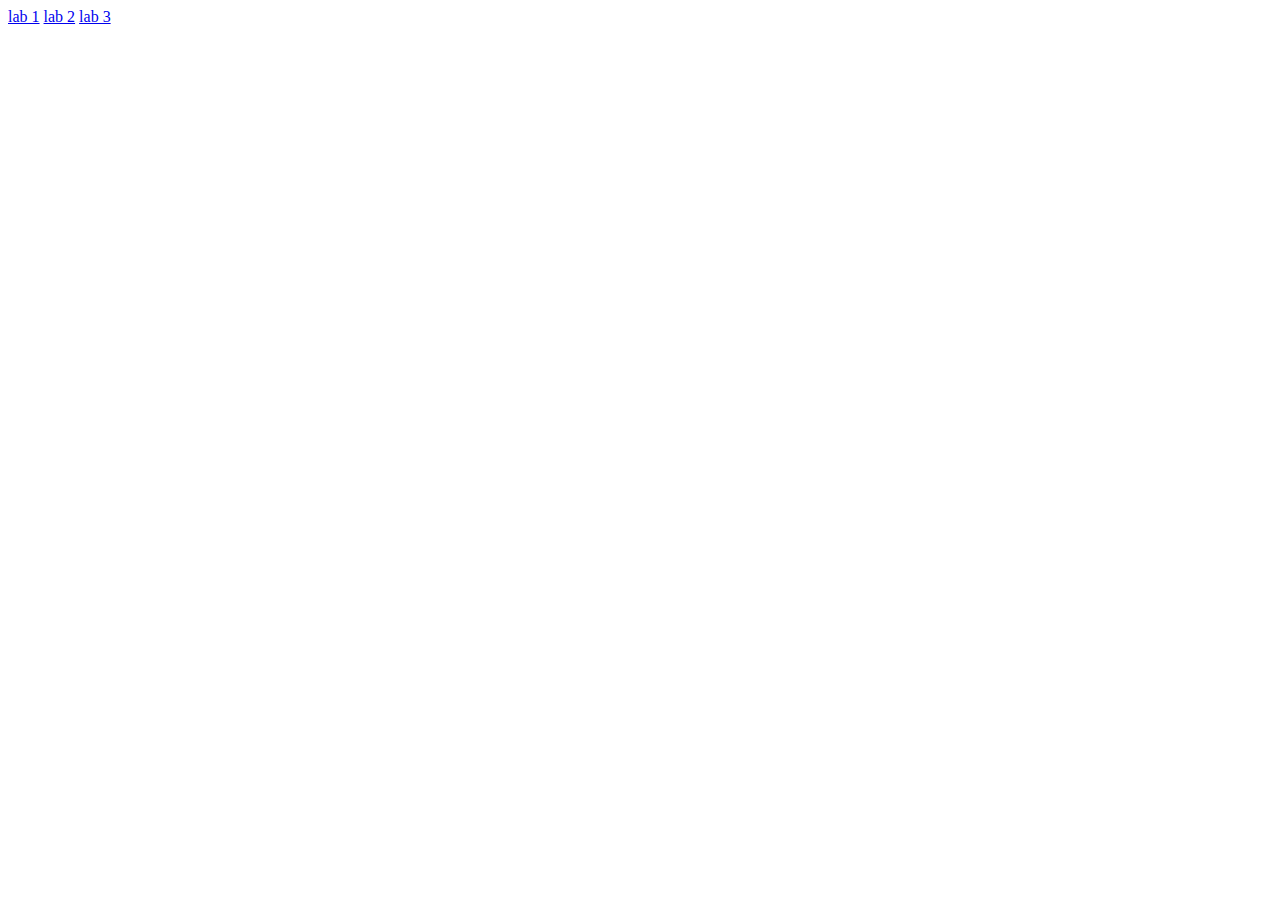
==== index.html @ 555a76c8 "Third task complete" ====
<!DOCTYPE HTML>
<html lang="ru">
<head>
    <title>Web</title>
    <meta charset="utf-8">
</head>
<body>
    <a href="lab1/lab1.html">lab 1</a>
    <a href="lab2/lab2.html">lab 2</a>
    <a href="lab3/lab3.html">lab 3</a>

</body>
</html>
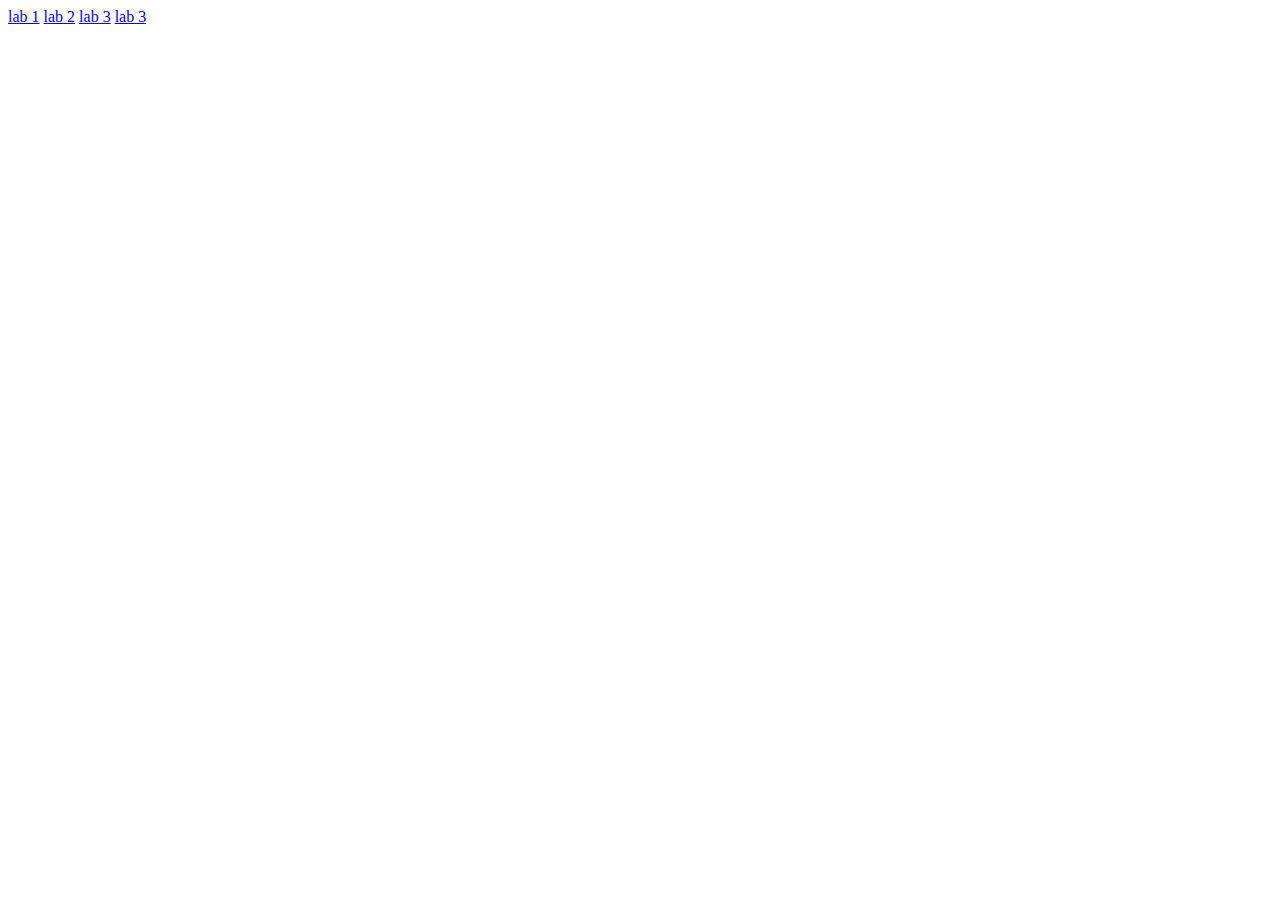
==== commit 2ad0778c: "Forth task complete" ====
--- a/index.html
+++ b/index.html
@@ -8,6 +8,6 @@
     <a href="lab1/lab1.html">lab 1</a>
     <a href="lab2/lab2.html">lab 2</a>
     <a href="lab3/lab3.html">lab 3</a>
-
+    <a href="lab4/lab4.html">lab 3</a>
 </body>
 </html>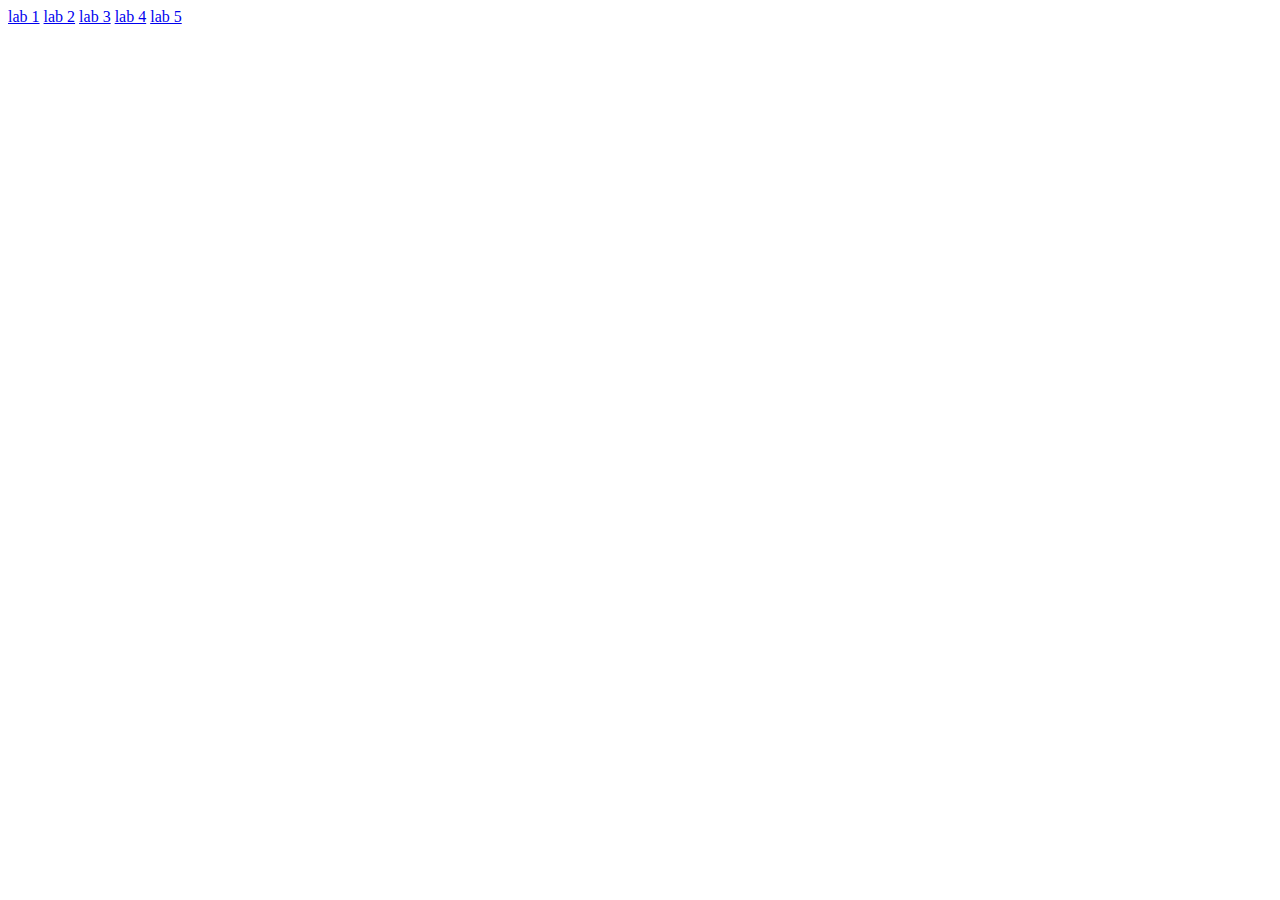
==== commit 9ae09706: "index update" ====
--- a/index.html
+++ b/index.html
@@ -8,6 +8,7 @@
     <a href="lab1/lab1.html">lab 1</a>
     <a href="lab2/lab2.html">lab 2</a>
     <a href="lab3/lab3.html">lab 3</a>
-    <a href="lab4/lab4.html">lab 3</a>
+    <a href="lab4/lab4.html">lab 4</a>
+    <a href="lab5/lab5.html">lab 5</a>
 </body>
 </html>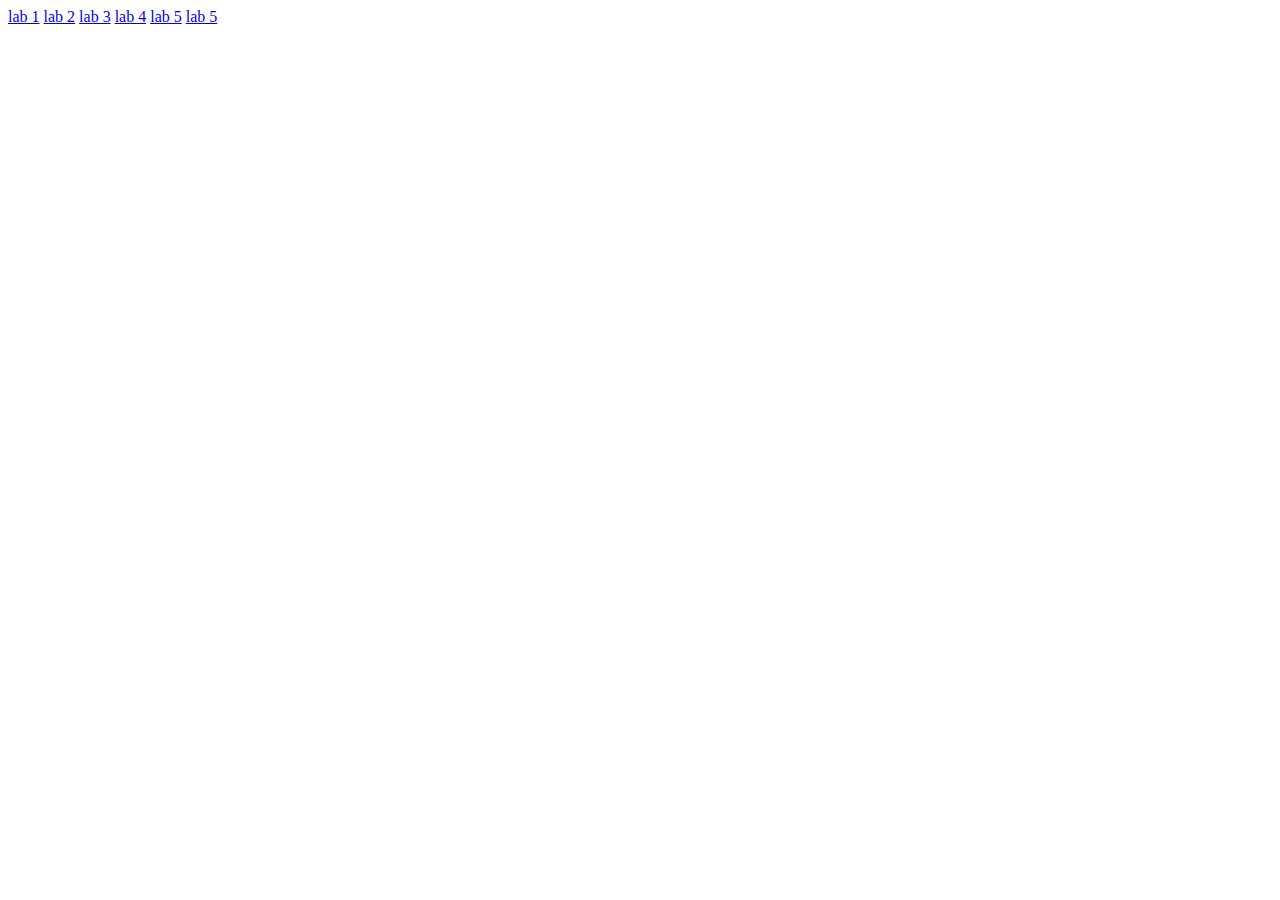
==== commit b8bba515: "index fix" ====
--- a/index.html
+++ b/index.html
@@ -10,5 +10,7 @@
     <a href="lab3/lab3.html">lab 3</a>
     <a href="lab4/lab4.html">lab 4</a>
     <a href="lab5/lab5.html">lab 5</a>
+    <a href="lab6/lab6.html">lab 5</a>
+
 </body>
 </html>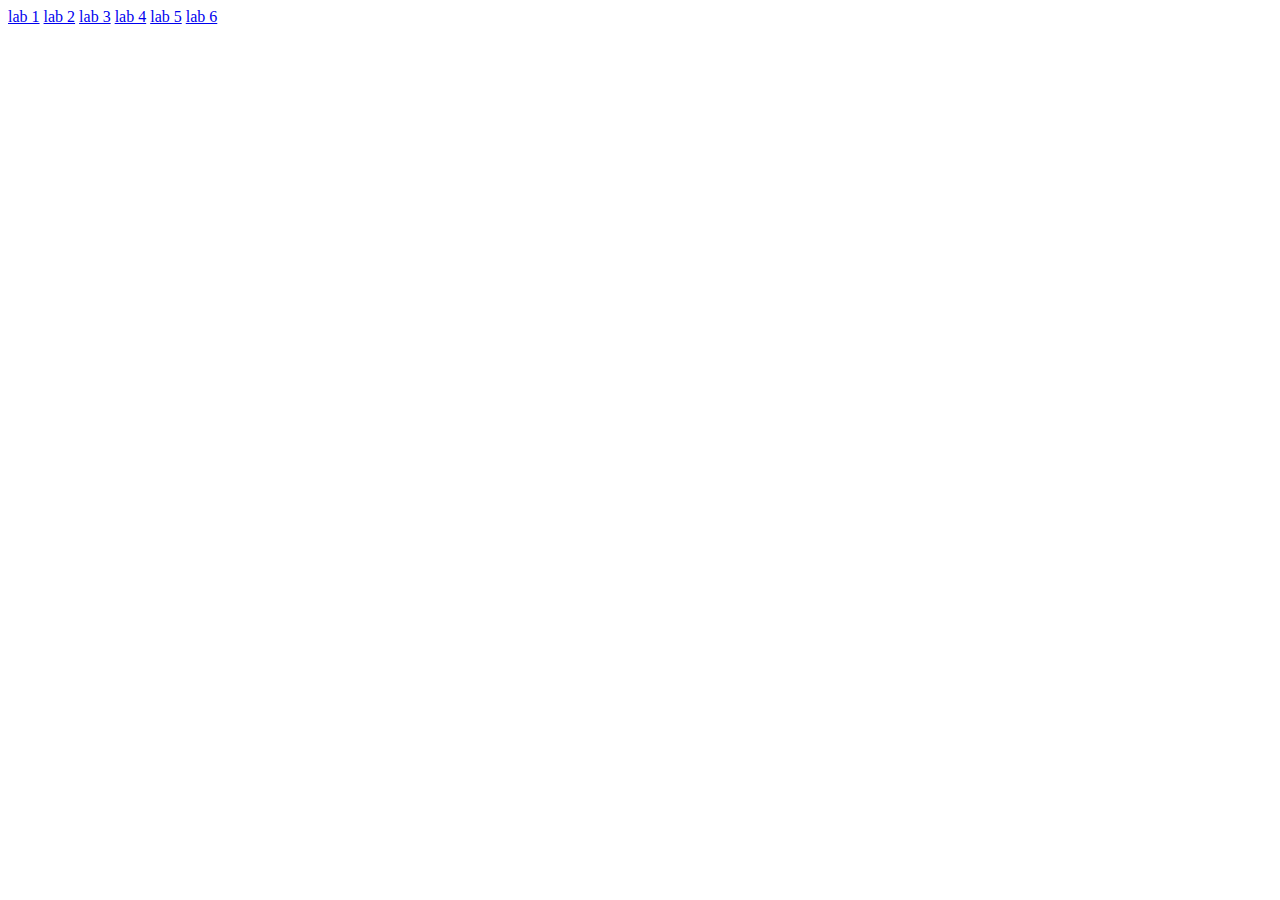
==== commit b860a6c4: "Update index.html" ====
--- a/index.html
+++ b/index.html
@@ -10,7 +10,7 @@
     <a href="lab3/lab3.html">lab 3</a>
     <a href="lab4/lab4.html">lab 4</a>
     <a href="lab5/lab5.html">lab 5</a>
-    <a href="lab6/lab6.html">lab 5</a>
+    <a href="lab6/lab6.html">lab 6</a>
 
 </body>
-</html>+</html>
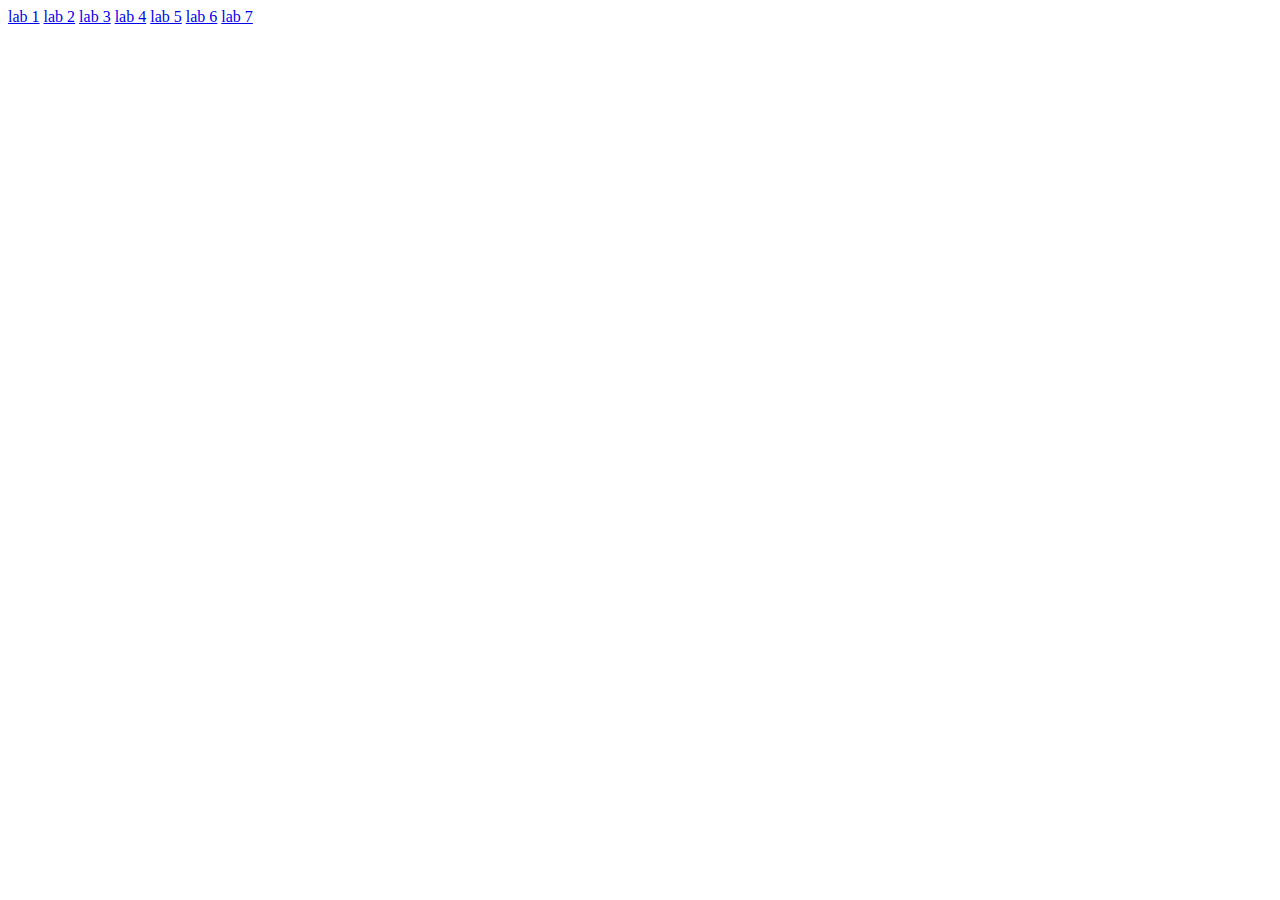
==== commit 1df07ffc: "All done" ====
--- a/index.html
+++ b/index.html
@@ -11,6 +11,6 @@
     <a href="lab4/lab4.html">lab 4</a>
     <a href="lab5/lab5.html">lab 5</a>
     <a href="lab6/lab6.html">lab 6</a>
-
+    <a href="lab7/lab7.html">lab 7</a>
 </body>
-</html>
+</html>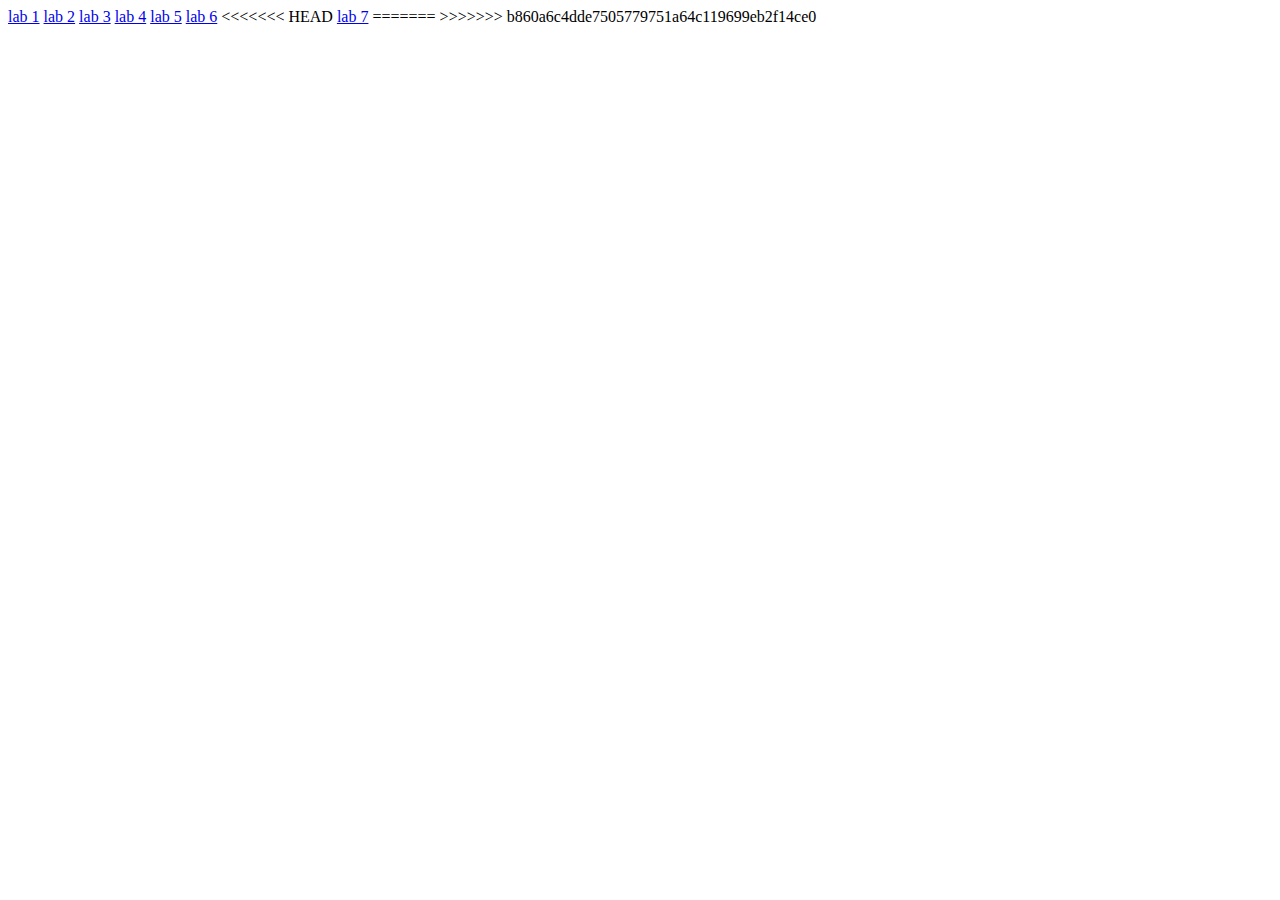
==== commit 1b61589f: "All done" ====
--- a/index.html
+++ b/index.html
@@ -11,6 +11,10 @@
     <a href="lab4/lab4.html">lab 4</a>
     <a href="lab5/lab5.html">lab 5</a>
     <a href="lab6/lab6.html">lab 6</a>
+<<<<<<< HEAD
     <a href="lab7/lab7.html">lab 7</a>
+=======
+
+>>>>>>> b860a6c4dde7505779751a64c119699eb2f14ce0
 </body>
-</html>+</html>
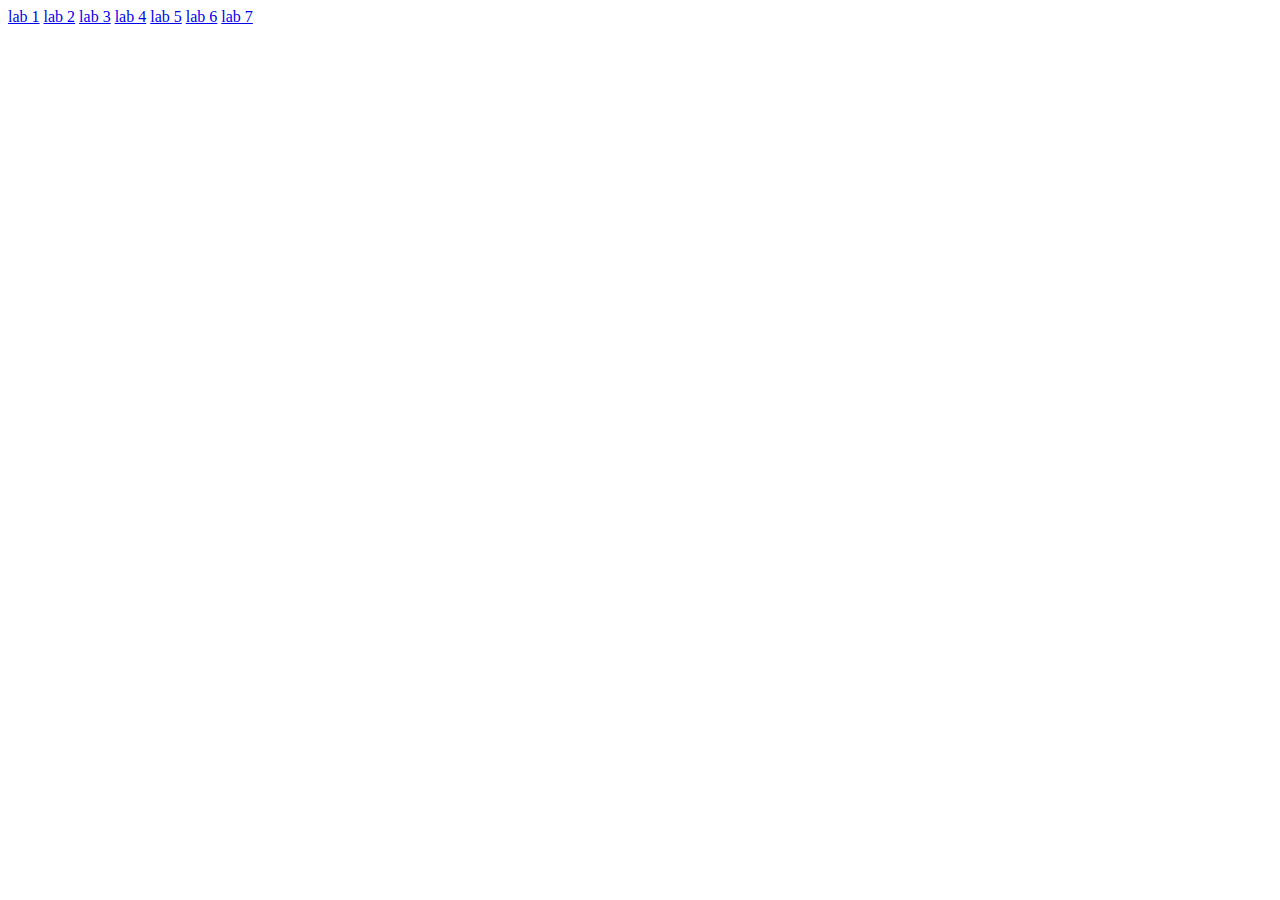
==== commit 25b604e2: "done" ====
--- a/index.html
+++ b/index.html
@@ -11,10 +11,6 @@
     <a href="lab4/lab4.html">lab 4</a>
     <a href="lab5/lab5.html">lab 5</a>
     <a href="lab6/lab6.html">lab 6</a>
-<<<<<<< HEAD
     <a href="lab7/lab7.html">lab 7</a>
-=======
-
->>>>>>> b860a6c4dde7505779751a64c119699eb2f14ce0
 </body>
 </html>
